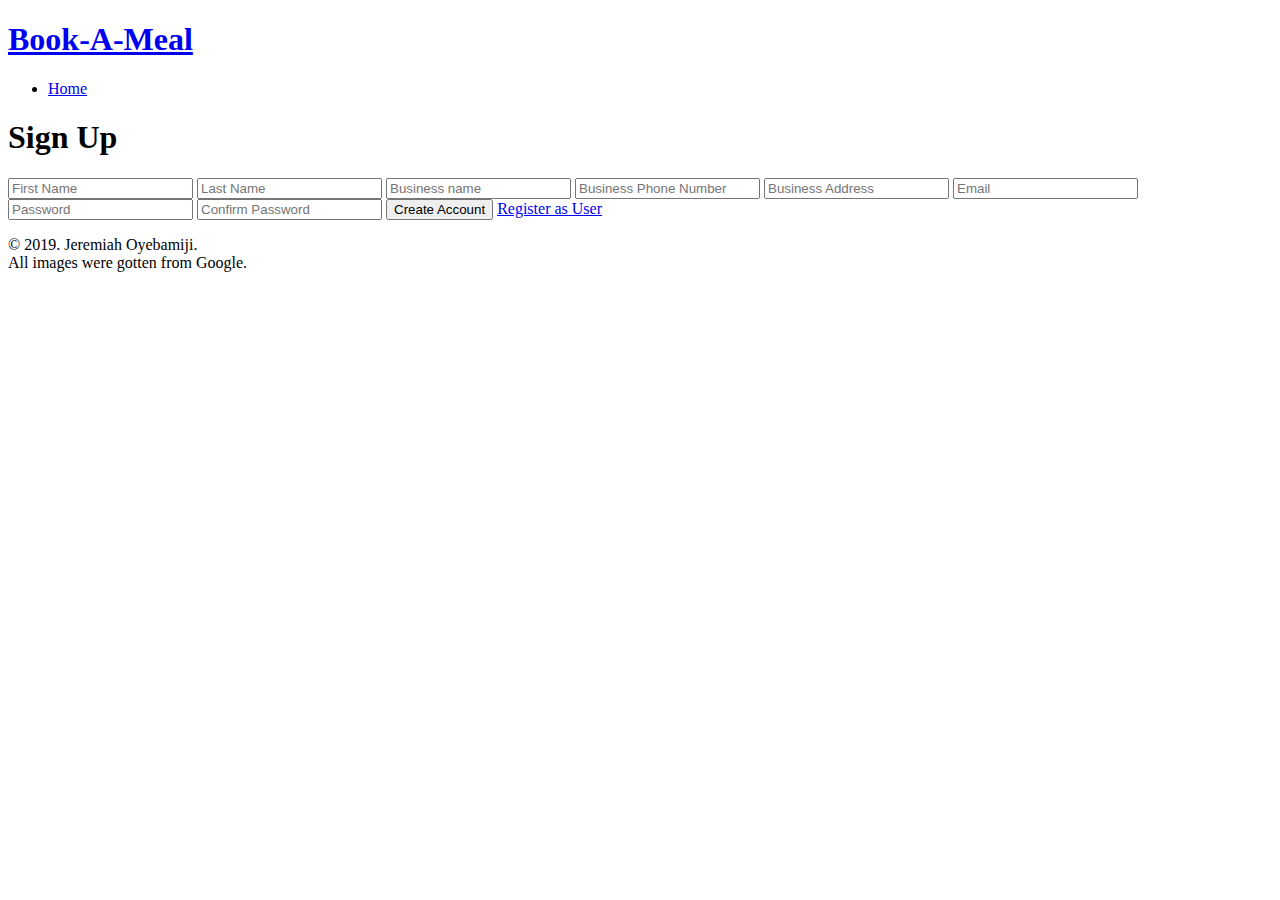
==== UI/caterer.html @ c472ed3c "feat(caterer-signup): implements caterer sign-up page" ====
<!DOCTYPE html>
<html lang="en">
<head>
    <meta charset="UTF-8">
    <meta name="viewport" content="width=device-width, initial-scale=1.0">
    <meta http-equiv="X-UA-Compatible" content="ie=edge">
    <meta name="author" content="Jeremiah Oyebamiji"> 
    <title>Book-A-Meal</title>
    <link rel="stylesheet" href="./css/index.css">
</head>
<body>
    <header>
        <div class="container">
            <div id="logo">
                <a href="#"><h1 class="logo-header">Book-A-Meal</h1></a> 
            </div>
            <nav>
                <ul class="ul-container">
                    <li><a href="index.html">Home</a></li>
                </ul>
            </nav>
        </div>
    </header>

    <div class="form-container">
        <form action="#" id="user-registration-form">
                <div class="signup-form">
                    <form class="" method="POST">
                    <h1>Sign Up</h1>
                    <input type="text" placeholder="First Name" class="txtb">
                    <input type="text" placeholder="Last Name" class="txtb">
                    <input type="text" placeholder="Business name" class="txtb">
                    <input type="text" placeholder="Business Phone Number" class="txtb">
                    <input type="text" placeholder="Business Address" class="txtb">
                    <input type="email" placeholder="Email" class="txtb" required>
                    <input type="password" placeholder="Password" class="txtb" required>
                    <input type="password" placeholder="Confirm Password" class="txtb" required>
                    <input type="submit" value="Create Account" class="signup-btn">
                    <a href="caterer.html">Register as User</a> 
                    </form>
                </div>
        </form>      
    </div>

  
    <footer class="footer">
      <p>&copy; 2019. Jeremiah Oyebamiji. <br>All images were gotten from Google.</p>
    </footer>
</body>
</html>
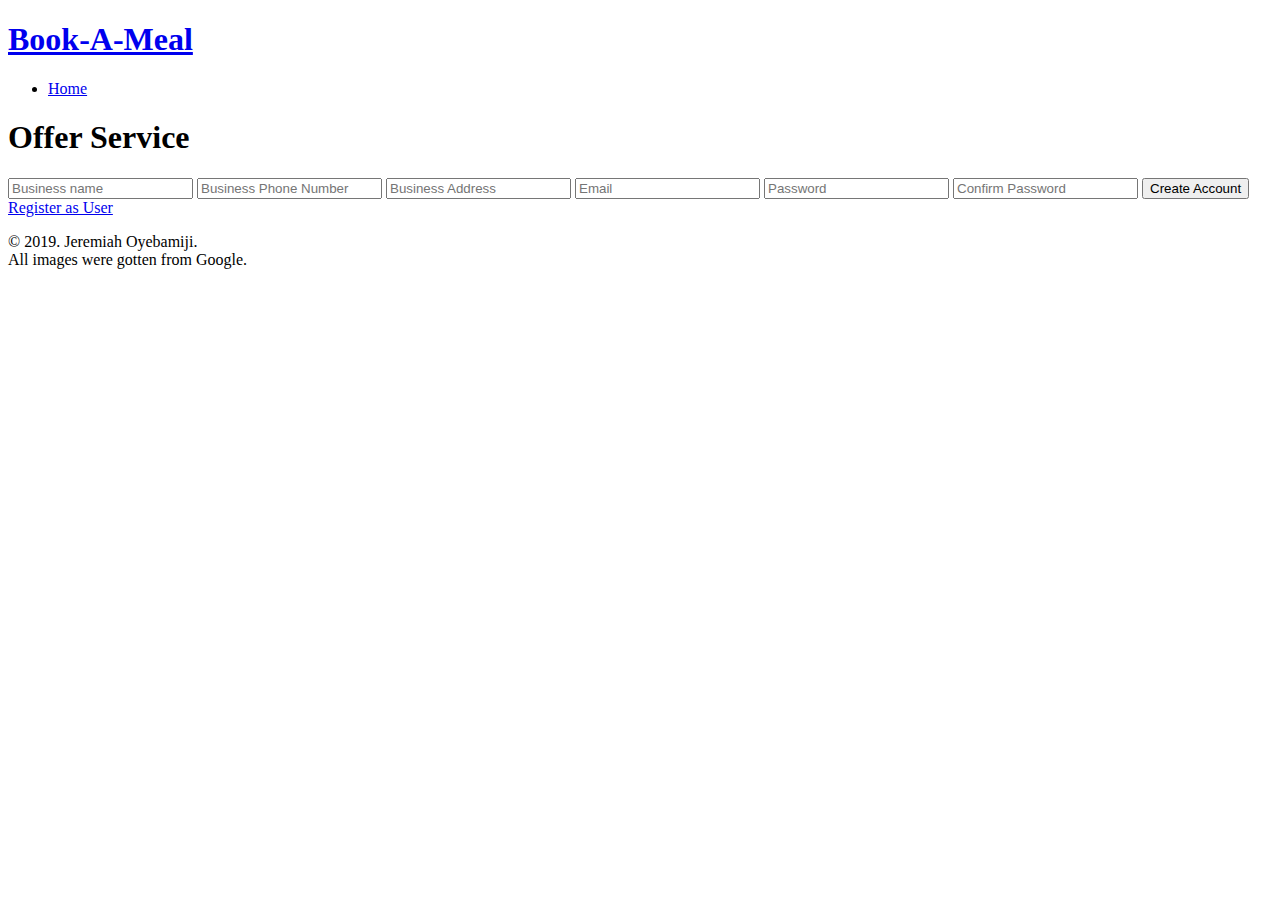
==== commit a9a12c27: "feat(user-menu):implement - user profile page - user view daily menu [Delivers 163846191]" ====
--- a/UI/caterer.html
+++ b/UI/caterer.html
@@ -26,9 +26,7 @@
         <form action="#" id="user-registration-form">
                 <div class="signup-form">
                     <form class="" method="POST">
-                    <h1>Sign Up</h1>
-                    <input type="text" placeholder="First Name" class="txtb">
-                    <input type="text" placeholder="Last Name" class="txtb">
+                    <h1>Offer Service</h1>
                     <input type="text" placeholder="Business name" class="txtb">
                     <input type="text" placeholder="Business Phone Number" class="txtb">
                     <input type="text" placeholder="Business Address" class="txtb">
